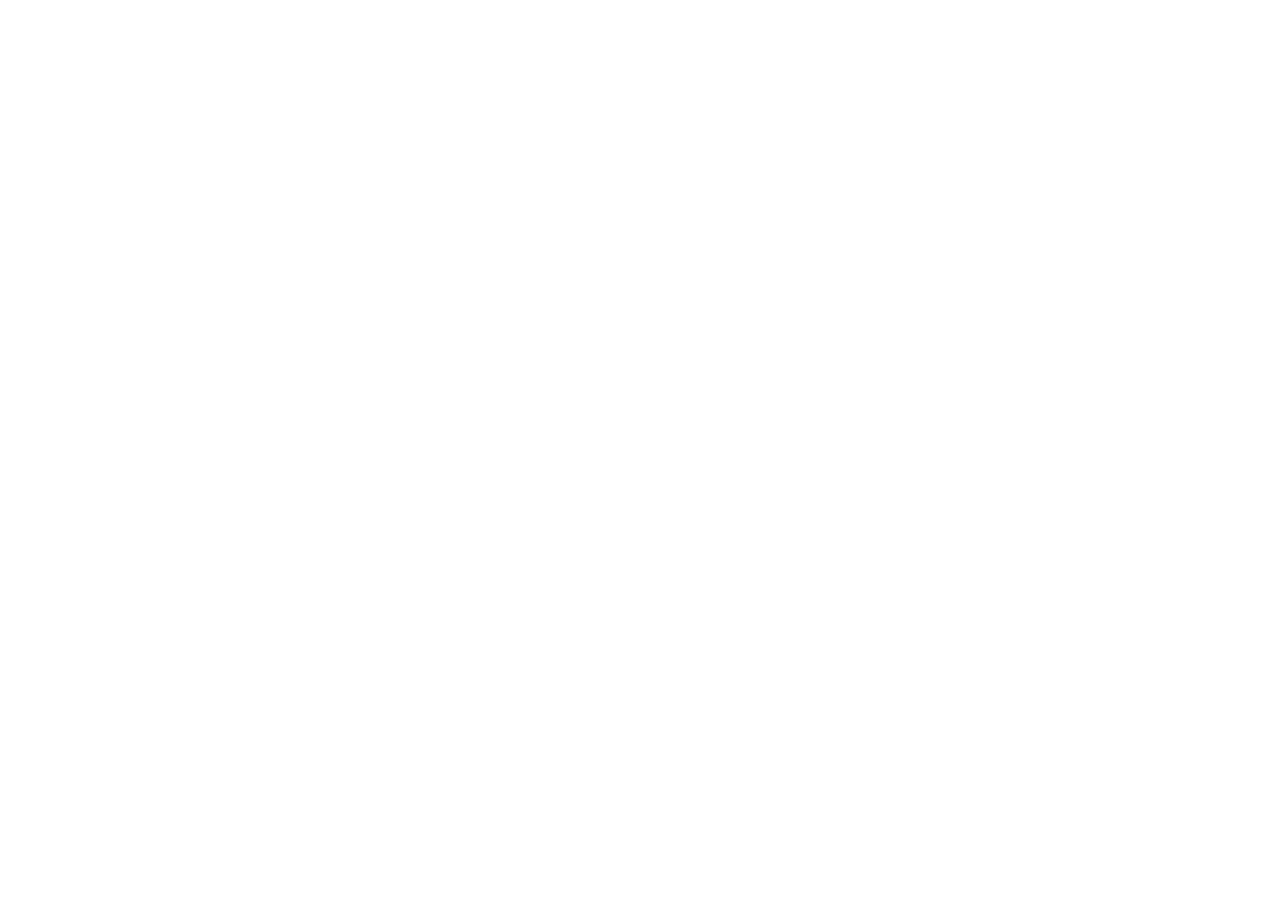
==== 7-20/index.html @ 52fb0045 "ok" ====
<!DOCTYPE html>
<html lang="en">
<head>
  <meta charset="UTF-8">
  <meta name="viewport" content="width=device-width, initial-scale=1.0">
  <title>Document</title>
  <link rel="stylesheet" href="./css/style.css">
</head>
<body>
  <script src="js/script.js"></script>
</body>
</html>
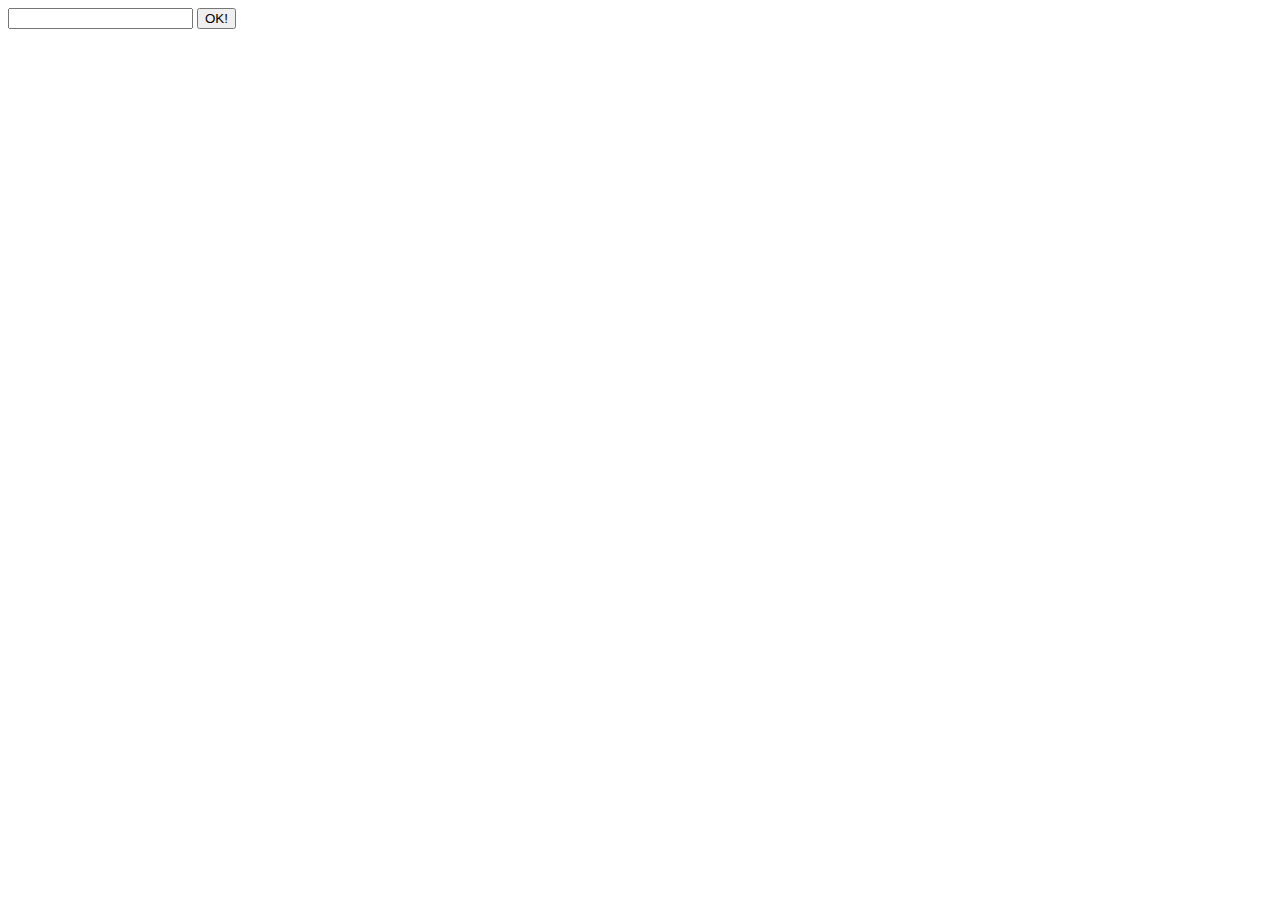
==== commit b75db5b7: "up" ====
--- a/7-20/index.html
+++ b/7-20/index.html
@@ -7,6 +7,11 @@
   <link rel="stylesheet" href="./css/style.css">
 </head>
 <body>
+  <input type="text">
+  <button>OK!</button>
+  <ul>
+    
+  </ul>
   <script src="js/script.js"></script>
 </body>
 </html>